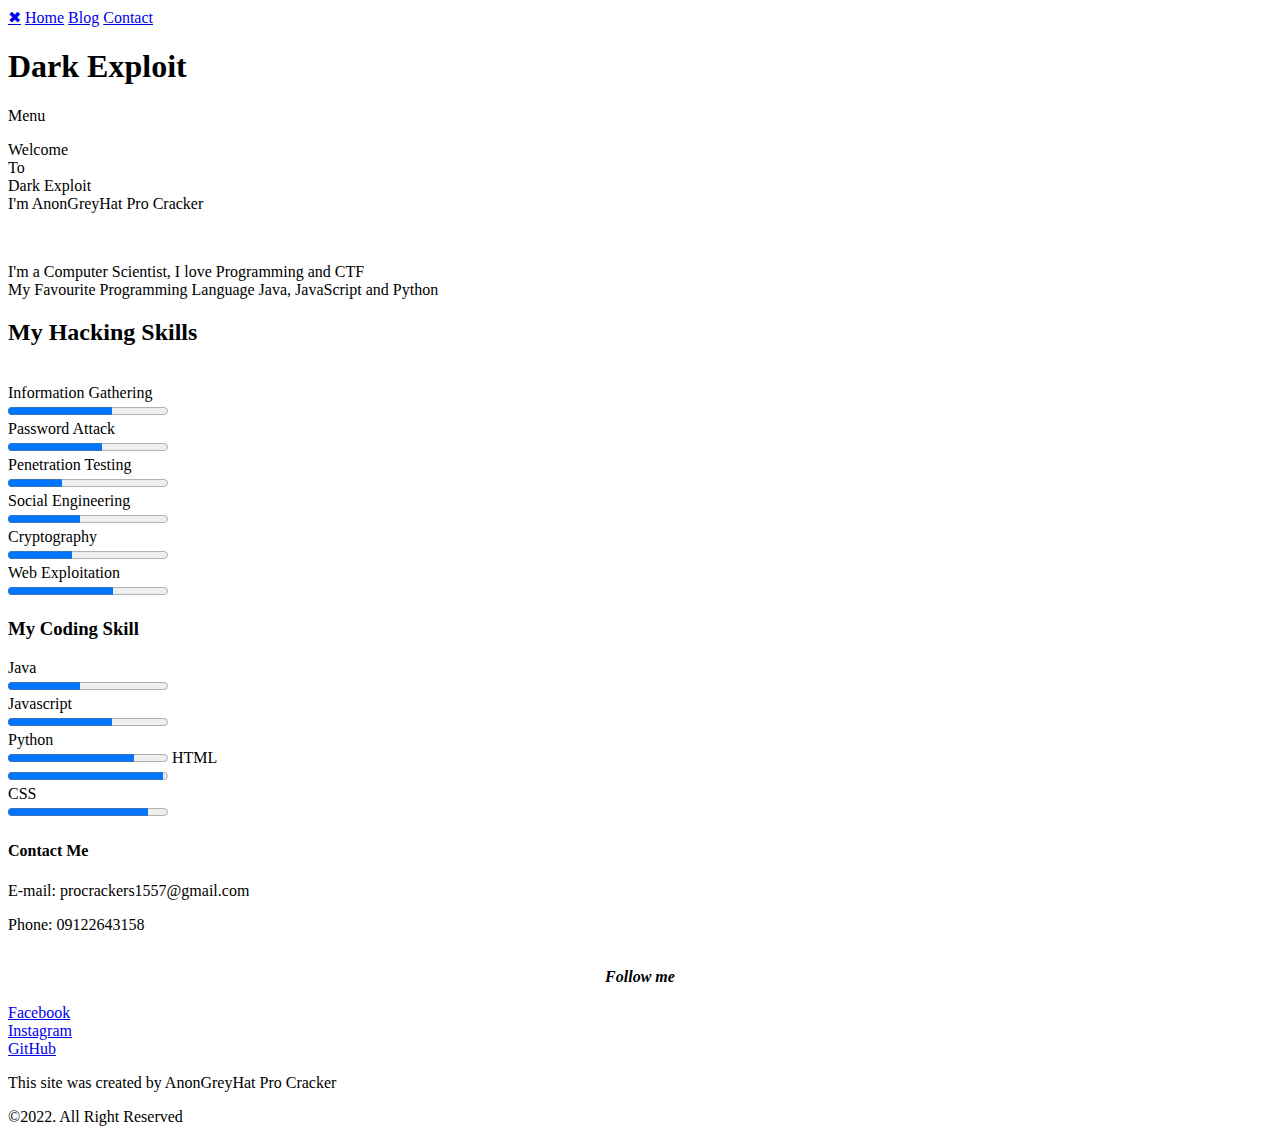
==== index.html @ c1620902 "Create index.html" ====
<!DOCTYPE html>
<html lang="en">
<head>
  <meta charset="UTF-8">
  <meta http-equiv="X-UA-Compatible" content="IE=Edge">
  <meta name="viewport" content="width=device-width, initial-scale=1">

  <title>Dark Exploit</title>
  
  <!-- HTML -->
  

  <!-- Custom Styles -->
  <link rel="stylesheet" href="style.css">
</head>

<body>
 
  <div id="menu" class="menu">
  <a href="javascript:void(0)" class="close" onclick="closeMenu()">✖</a>
  <a href="#">Home</a>
  <a href="#">Blog</a>
  <a href="#">Contact</a>
</div>
<header>
 <h1>Dark Exploit</h1>
<span onclick="openMenu()">Menu</span>
<div class="header">
  <p>Welcome <br>To <br> Dark Exploit <br> I'm AnonGreyHat Pro Cracker </p><br>
</div>
</header>
  <section class="description">
   <div class="container">
    
    <p>I'm a Computer Scientist, I love Programming and CTF<br> My Favourite Programming Language Java, JavaScript and Python </p>
   </div>
  </section>
  
  <section class="hacking">
   <div class="container">
    <h2>My Hacking Skills</h2><br>
    <span>Information Gathering</span><br>
    <progress max="100" value="65"></progress><br>
    <span>Password Attack</span><br>
       <progress max="100" value="59"></progress><br>
       <span>Penetration Testing</span><br>
       <progress max="100" value="34"></progress><br>
    <span>Social Engineering</span><br>
       <progress max="100" value="45"></progress><br>
   <span>Cryptography</span><br>
      <progress max="100" value="40"></progress><br>
   <span>Web Exploitation</span><br>
      <progress max="100" value="66"></progress><br>
   </div>
  </section>
  <section class="coding">
   <div class="container">
   <h3>My Coding Skill</h3>
     <span>Java</span><br>
     <progress max="100" value="45"></progress><br>
     <span>Javascript</span><br>
      <progress max="100" value="65"></progress><br>
    <span>Python</span><br>
      <progress max="100" value="79"></progress>
      <span>HTML</span><br>
       <progress max="100" value="97"></progress><br>
       <span>CSS</span><br>
       <progress max="100" value="88"></progress><br>
   </div>
  </section>
  <section class="contact">
   <div class="container">
    <h4>Contact Me</h4>
    <p>E-mail: procrackers1557@gmail.com</p>
    <p>Phone: 09122643158</p>
   <br>
   </div>
  </section>
  <section class="follow">
   <div class="container">
   <b><i><center>Follow me</center></i></b><br>
   <a href="https://www.facebook.com/kennedy.mbonu.16">Facebook</a><br>
   <a href="https://instagram.com/anongreyhat1557?igshid=YmMyMTA2M2Y=">Instagram</a><br>
   <a href="https://github.com/AnonGreyHat/">GitHub </a><br>
   </div>
  </section>
  
  <div class="footer">
   <p>This site was created by AnonGreyHat Pro Cracker </p>
  <p> ©2022. All Right Reserved </p>
  </div>
  
    <script src="main.js"></script>
  
</body>
</html>
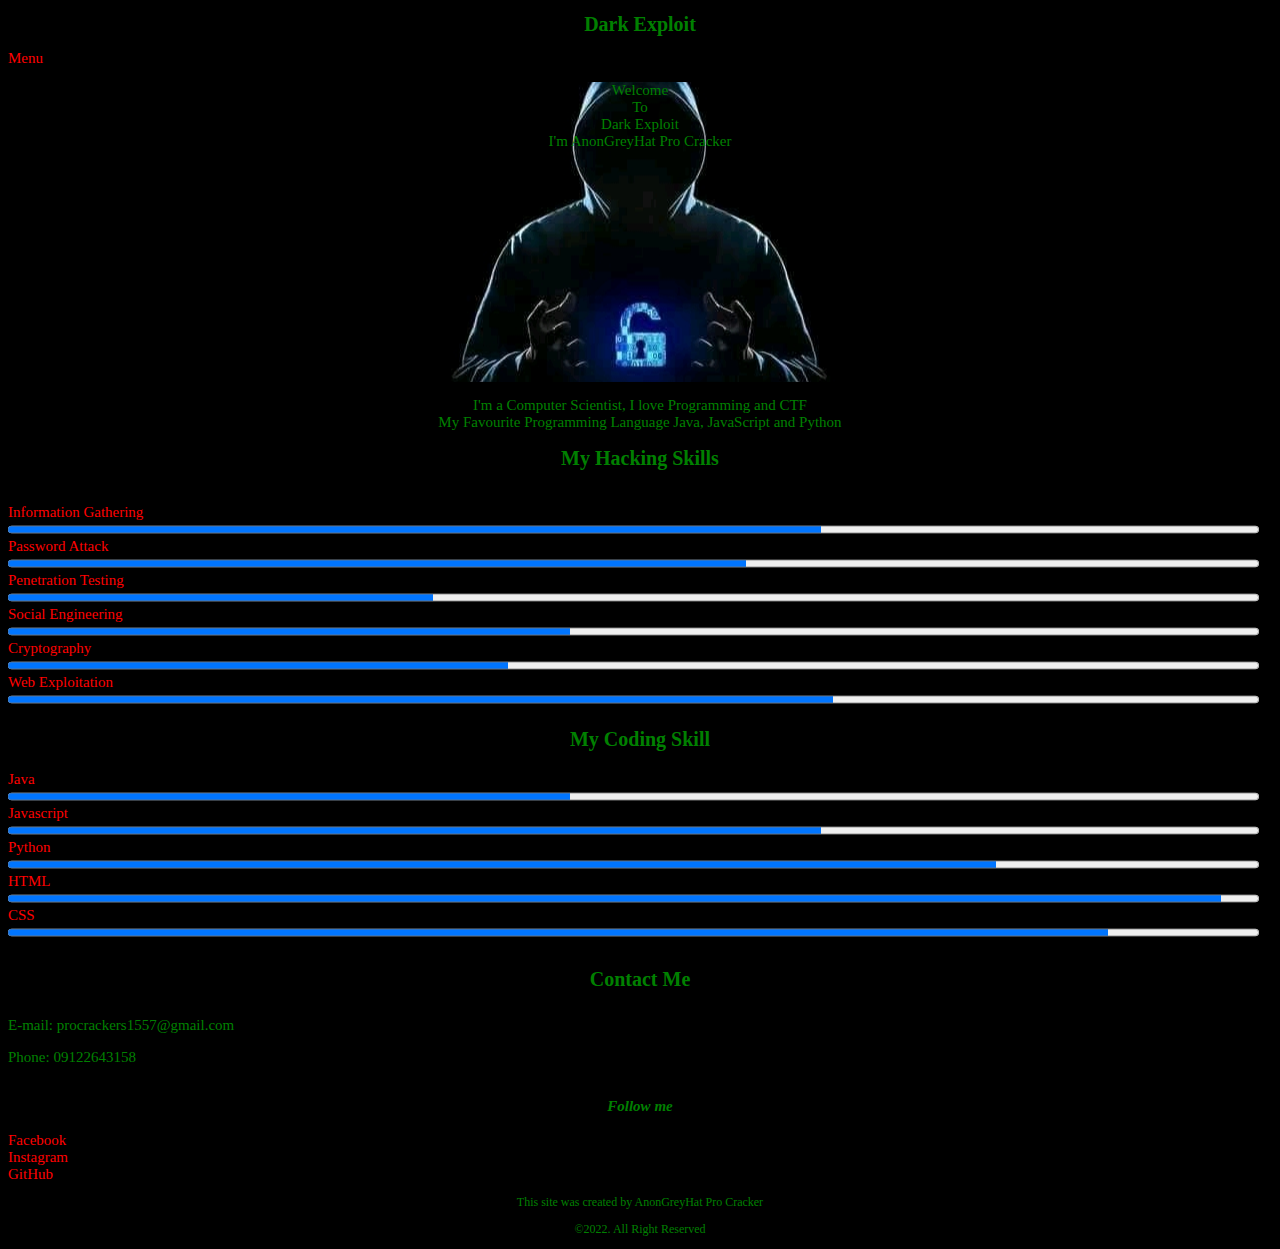
==== commit 5b9d6a26: "Update index.html" ====
--- a/index.html
+++ b/index.html
@@ -18,9 +18,9 @@
  
   <div id="menu" class="menu">
   <a href="javascript:void(0)" class="close" onclick="closeMenu()">✖</a>
-  <a href="#">Home</a>
-  <a href="#">Blog</a>
-  <a href="#">Contact</a>
+  <a href="home.html">Home</a>
+  <a href="blog.html">Blog</a>
+  <a href="contact.html">Contact</a>
 </div>
 <header>
  <h1>Dark Exploit</h1>
--- a/style.css
+++ b/style.css
@@ -0,0 +1,80 @@
+body {
+    font-size: 15px;
+    background-color: black;
+    color:green;
+}
+ 
+.menu {
+  position: fixed;
+  top: 0;
+  left: 0;
+  height: 100%;
+  width: 0;
+  max-width: 200px;
+  z-index: 1;
+  background-color: seagreen;
+  overflow-x: hidden;
+  padding-top: 10px;
+  transition: 0.8s;
+}
+.menu a {
+  padding: 15px 25px;
+  text-decoration: none;
+  font-size: 25px;
+  color: #FFF;
+  display: block;
+  transition: 0.3s;
+}
+.menu a:hover {
+  color: #F2F2F2;
+}
+.menu .close {
+  font-size: 15px;
+  text-align: right;
+}
+@media screen and (max-width: 40px) {
+  .menu {max-width: 100%;}
+}
+@media screen and (max-height: 400px) {
+  .menu {padding-top: 5px;}
+  .menu a {font-size: 18px;}
+ }
+ 
+ h1 {
+  font-size: 20px;
+  text-align: center;
+ }
+ .header {
+  text-align: center;
+  background-image: url(1639836041487.jpg);
+  
+  min-height: 300px;
+  background-repeat: no-repeat;
+  background-attachment: scroll;
+  background-position: center;
+
+ }
+ .description {
+  text-align: center;
+  
+ }
+ h2,h3,h4{
+  text-align: center;
+  font-size: 20px;
+  background: black;
+ }
+ a {
+  text-decoration-line: none;
+  color: red;
+ }
+span{
+  color: red;
+ }
+ progress{
+  width:99%;
+  color: palevioletred;
+ }
+ .footer {
+  font-size:12px;
+  text-align: center;
+ }
